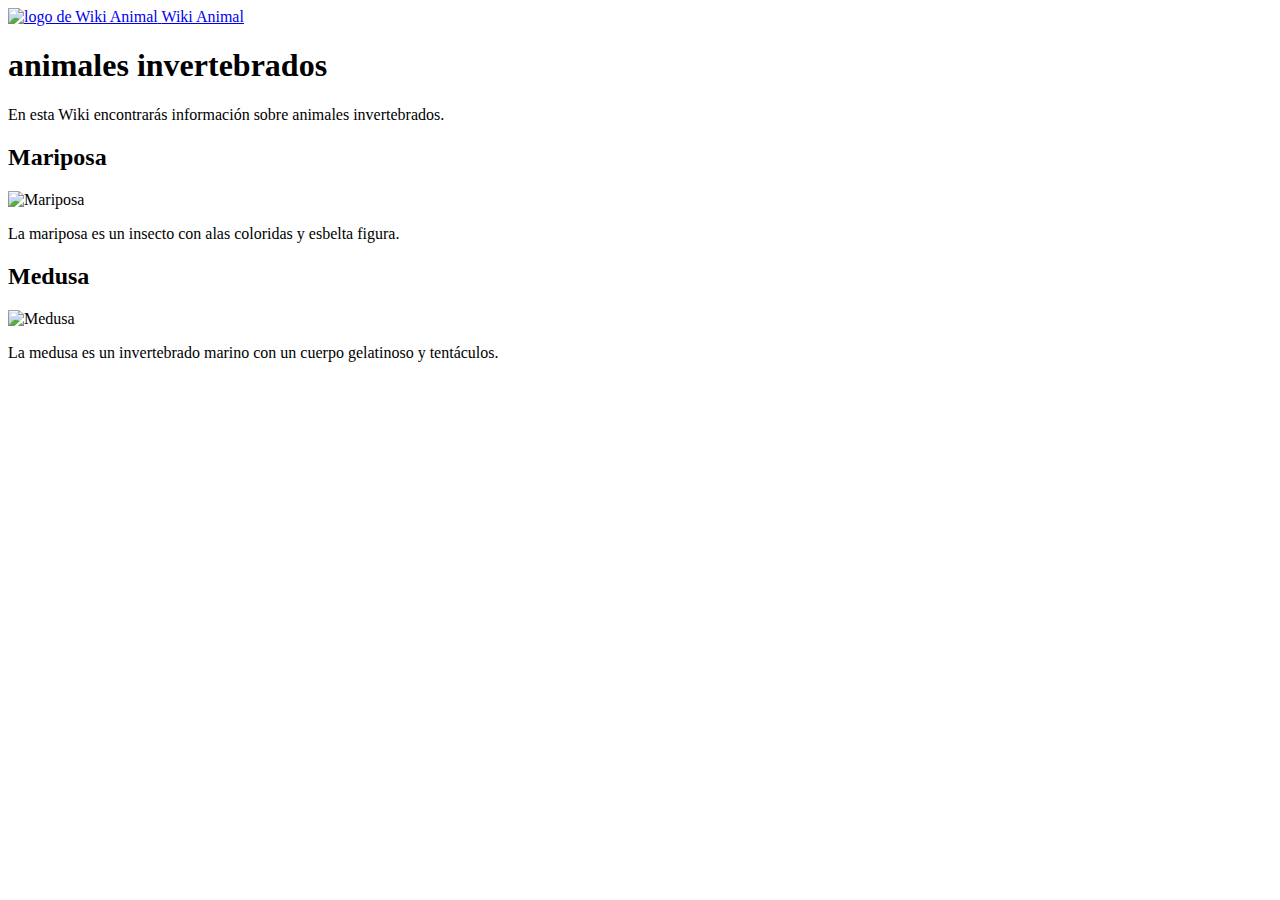
==== categorias/animales-invertebrados.html @ 7e202ea9 "agregar categorias" ====
<!DOCTYPE html>
<html lang="es">

<head>
    <meta charset='utf-8'>
    <title>animales invertebrados</title>
    <meta name='viewport' content='width=device-width, initial-scale=1'>
</head>

<body>
    <header>
        <nav>
            <a href="/" title=" ir a la pagina principal">
                <img src="https://newsweekespanol.com/wp-content/uploads/2024/10/dia-mundial-Animales-scaled.webp"
                    width="80" height="80" alt="logo de Wiki Animal" />
                <span> Wiki Animal</span>
            </a>
        </nav>
    </header>
    <main>
        <section>
            <h1>animales invertebrados</h1>
            <p>
                En esta Wiki encontrarás información sobre animales invertebrados.
            </p>
            <div class="animal">
                <h2>Mariposa</h2>
                <img src="https://www.mariposas.wiki/Imagenes/mariposa-de-colores-oscuras.jpg"width="150" height="150" alt="Mariposa">
                <p>La mariposa es un insecto con alas coloridas y esbelta figura.</p>
            </div>
            <div class="animal">
                <h2>Medusa</h2>
                <img src="https://www.ecologistasenaccion.org/wp-content/uploads/2023/08/SebastianHernandisCaballero_1.jpg"width="150" height="150" alt="Medusa">
                <p>La medusa es un invertebrado marino con un cuerpo gelatinoso y tentáculos.</p>
            </div>
        </section>
       
    </main>
</body>

</html>
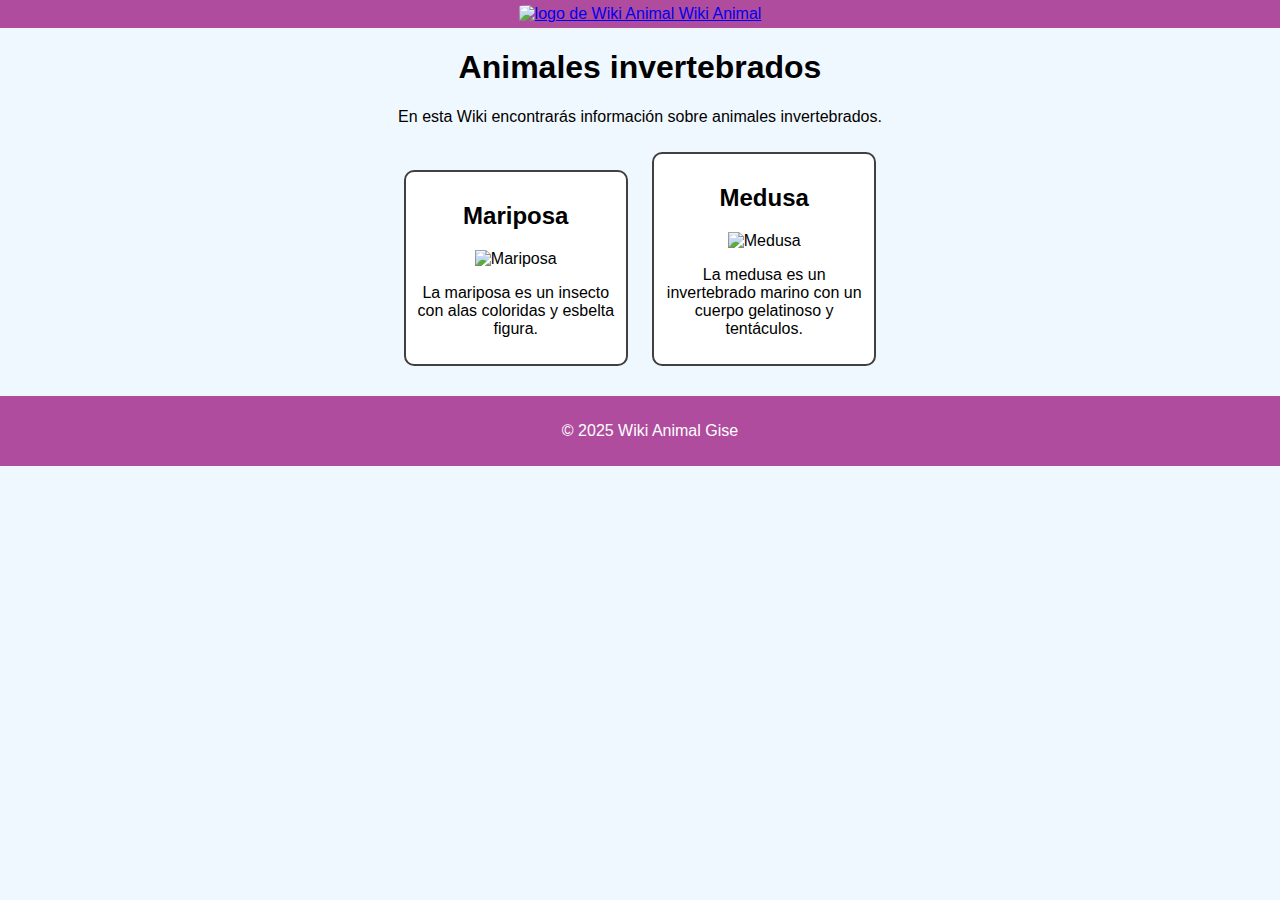
==== commit d376ec68: "Agregar y aplicar estilos al sitio" ====
--- a/categorias/animales-invertebrados.html
+++ b/categorias/animales-invertebrados.html
@@ -5,21 +5,22 @@
     <meta charset='utf-8'>
     <title>animales invertebrados</title>
     <meta name='viewport' content='width=device-width, initial-scale=1'>
+    <link rel="stylesheet" href="/css/styles.css"/>
 </head>
 
 <body>
     <header>
         <nav>
             <a href="/" title=" ir a la pagina principal">
-                <img src="https://newsweekespanol.com/wp-content/uploads/2024/10/dia-mundial-Animales-scaled.webp"
-                    width="80" height="80" alt="logo de Wiki Animal" />
+                <img src="https://upload.wikimedia.org/wikipedia/commons/thumb/3/3c/Animal_diversity_October_2007_for_thumbnail.jpg/200px-Animal_diversity_October_2007_for_thumbnail.jpg"
+                    width="160" height="140" alt="logo de Wiki Animal" />
                 <span> Wiki Animal</span>
             </a>
         </nav>
     </header>
     <main>
         <section>
-            <h1>animales invertebrados</h1>
+            <h1>Animales invertebrados</h1>
             <p>
                 En esta Wiki encontrarás información sobre animales invertebrados.
             </p>
@@ -35,7 +36,9 @@
             </div>
         </section>
        
-    </main>
+    </main> <footer>
+        <p>&copy; 2025 Wiki Animal Gise</p>
+    </footer>
 </body>
 
 </html>
--- a/css/styles.css
+++ b/css/styles.css
@@ -0,0 +1,77 @@
+:root{
+   --color-purple:#af4c9e;
+   --color-aliceblue:#f0f8ff;
+   --color-white:#ffffff; 
+   --color-purplee:#e06def;
+   --color-black:#414040;
+   --color-:#fff;   
+}
+body {
+    font-family:'Gill Sans', 'Gill Sans MT', Calibri, 'Trebuchet MS', sans-serif;
+    background-color: var(--color-aliceblue);
+    margin: 0;
+    padding: 0;
+    text-align: center;
+}
+
+header {
+    background-color:var(--color-purple);
+    color: var(--color-white);
+    padding: 5px;
+    img{
+        border-radius: 8%
+    }
+    
+    
+}
+
+nav ul {
+    list-style: none;
+    padding: 0;
+}
+
+nav ul li {
+    display: inline;
+    margin: 0 10px;
+}
+
+nav ul li a {
+    text-decoration: none;
+    color: var(--color-purplee);
+    font-weight: bold;
+}
+.info-section{
+    margin: 20px 0;
+    h1{
+        margin: 0 0 16px;
+        font-size: 40px;
+        font-weight: 900;
+    }
+}
+section {
+    margin: 20px 0;
+}
+
+.animal {
+    display: inline-block;
+    width: 200px;
+    margin: 10px;
+    padding: 10px;
+    background-color:var(--color-);
+    border: 2px solid #414040;
+    border-radius: 10px;
+}
+
+.animal img {
+    width: 150px;
+    height: 150px;
+    object-fit: cover;
+}
+
+footer {
+    background-color: #af4c9e;
+    color: white;
+    padding: 10px;
+    width: 100%;
+    bottom: 0;
+}
